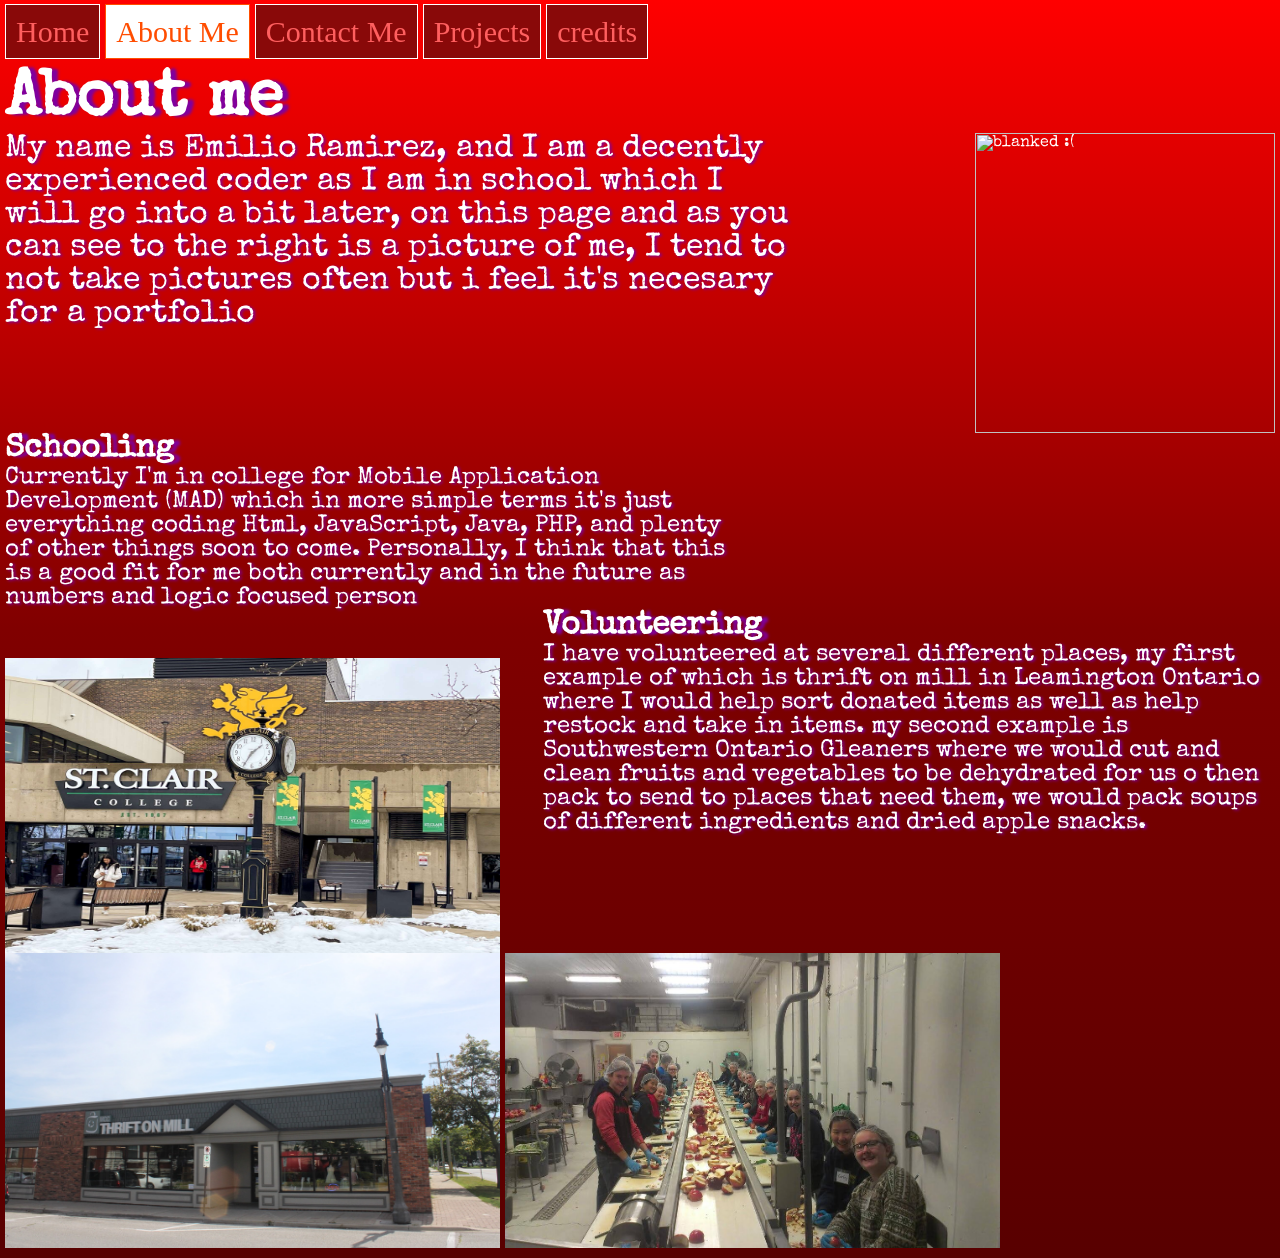
==== about_me.html @ d02dacc6 "funny discripter" ====
<html lang="en">
<head>
    <title>About me</title>
    <link rel="stylesheet" href="css/clean.css">
    <link rel="stylesheet" href="css/basic.css">
</head>
<body>
    <header>
        <nav>
            <a href="siteHome.html">Home</a>
            <a style="color: rgb(255, 77, 0); background-color: white; border-color: rgb(255, 77, 0);" href="about_me.html">About Me</a>
            <a href="contact.html">Contact Me</a>
            <a href="projects.html">Projects</a>
            <a href="credits.html">credits</a>
        </nav>
    </header>
    <h1>About me</h1>
    <div style="border-style:hidden; border-color: black; border-width: 6px; height: 300px;">
        <p style="float: left; width: 800px; font-size: 200%">
            My name is Emilio Ramirez, and I am a decently experienced coder as I am in school which I will go into a bit later, on this page and as you can see to the right is a picture of me, I tend to not take pictures often but i feel it's necesary for a portfolio 
        </p>
        <img style="float: right; width: 300; height: 300;" src="images/me image.jpg" alt="blanked :(">
    </div>
    <div style="border-style:hidden; border-color: black; border-width: 6px; height: 225px;">
    <div style="float:left; width: 732px;">
    <h2>Schooling</h2>
    <p>Currently I'm in college for Mobile Application Development (MAD) which in more simple terms it's just everything coding Html, JavaScript, Java, PHP, and plenty of other things soon to come. Personally, I think that this is a good fit for me both currently and in the future as numbers and logic focused person   </p>
    </div>
    <div style="float:right; width: 732px;">
        <h2>Volunteering</h2>
        <p>I have volunteered at several different places, my first example of which is thrift on mill in Leamington Ontario where I would help sort donated items as well as help restock and take in items.  my second example is Southwestern Ontario Gleaners where we would cut and clean fruits and vegetables to be dehydrated for us o then pack to send to places that need them, we would pack soups of different ingredients and dried apple snacks.</p>
    </div>
    </div>
    <div>
        <img src="images/college-entrance-winter.jpg" alt="blanked :(" height="295" width="495">
        <img src="images/leamington.jpg" alt="blanked :(" height="295" width="495">
        <img src="images/default.jpg" alt="blanked :(" height="295" width="495">
    </div>

</body>
</html>
---- css/clean.css ----
*{
    font-size: 100%;
    color:rgb(255, 255, 255);
    padding: 0%;
    margin: 0%;
    border: 0px;
}
---- css/basic.css ----
@font-face {
    font-family: Special;
    src: url(../fonts/SpecialElite-Regular.ttf);
}
*{
    font-family: Special;
}
button{
    border: 1px;
    border-radius: 1px;
    border-color: black;
    background-color: none;
    color: black;
}
html{
    background-color: rgb(54, 54, 54);
}
h1{
    font-size: 400%;
}
h1,h2{
    text-shadow: 6px 1px 3px rgb(127, 0, 159);
}
nav>a,nav>a:active,nav>a:visited{
    text-decoration: none;
    color: rgb(255, 95, 95);
}
nav>a:hover{
    color: rgb(4, 255, 0);
    background-color: white;
    border-color: rgb(0, 160, 0);
}
nav>a {
    border-style: solid;
    border-color: rgb(255, 255, 255);
    border-width: 1px;
    background-color: rgb(137, 9, 9);
    padding: 10px;
    font-size: 30px;
    font-family: bungee;
}
body{
    background-image: linear-gradient(to bottom,rgb(255, 0, 0),rgb(128, 0, 0),rgb(88, 0, 0));
    padding: 5px;
}
header{
    margin-top: 10px;
    margin-bottom: 20px;
}
div>h2{
    font-size: 200%;

}
p{
    font-size: 150%;
    text-shadow: 2px 1px 3px rgb(127, 0, 159);
}
div>a,div>a:active,div>a:visited{
    text-shadow: 2px 1px 3px rgb(127, 0, 159);
    font-size: 150%;
}
div>a:hover{
    text-shadow: 2px 1px 10px rgb(8, 0, 108);
}
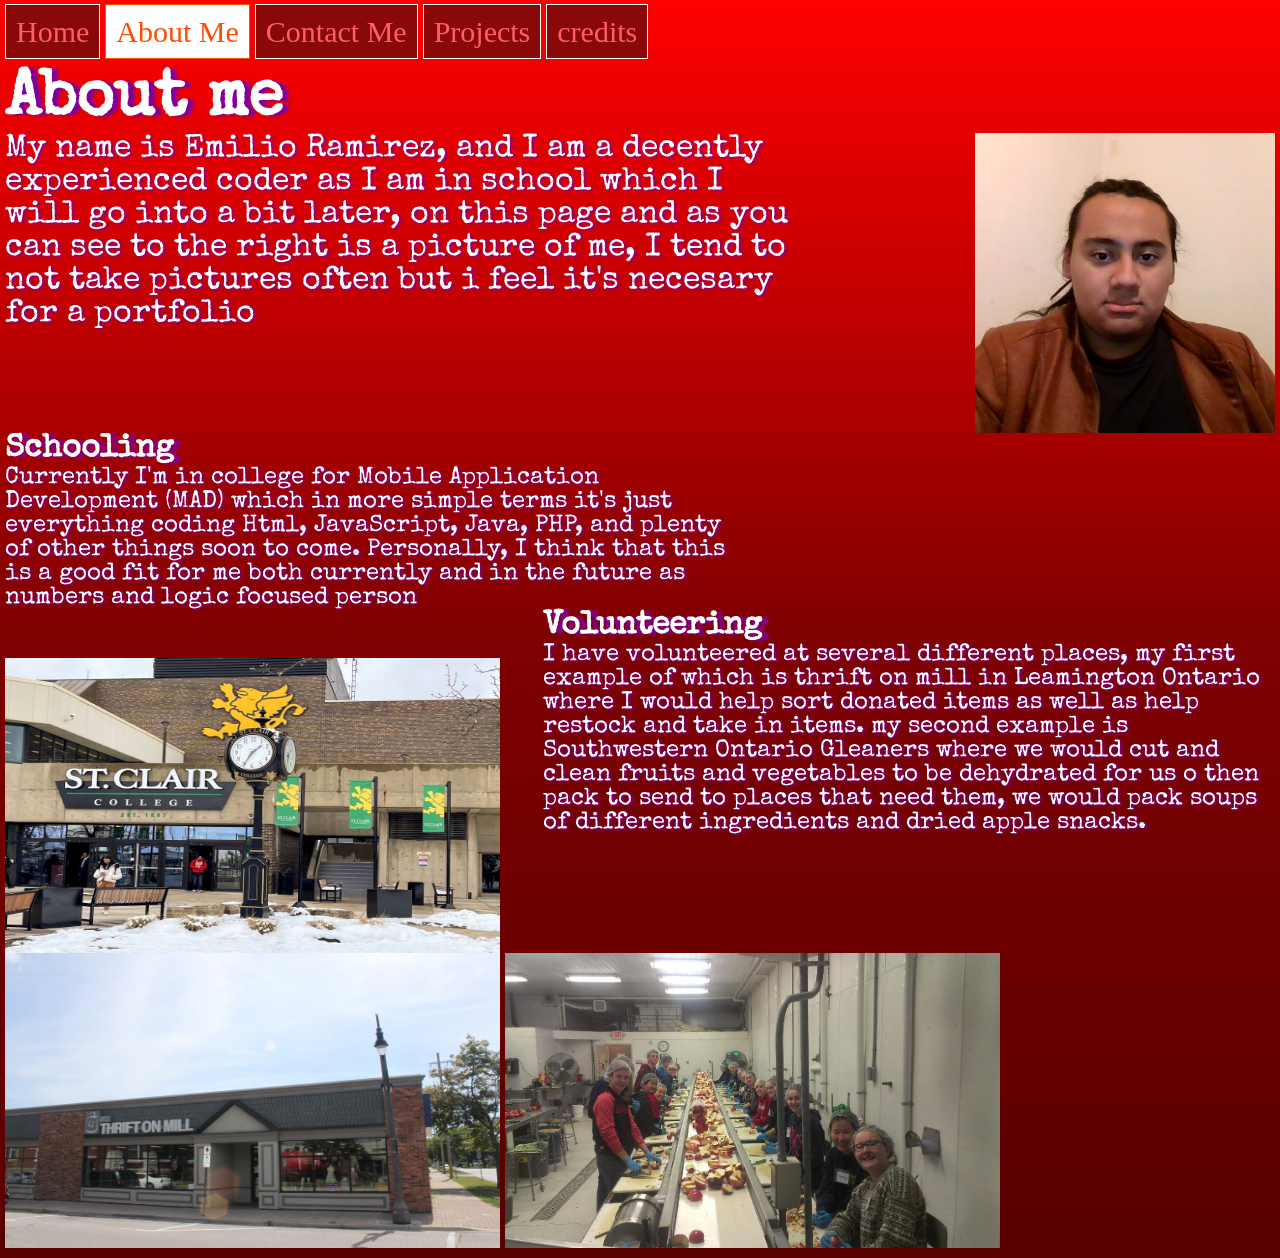
==== commit 6df61467: "Update about_me.html" ====
--- a/about_me.html
+++ b/about_me.html
@@ -7,7 +7,7 @@
 <body>
     <header>
         <nav>
-            <a href="siteHome.html">Home</a>
+            <a href="index.html">Home</a>
             <a style="color: rgb(255, 77, 0); background-color: white; border-color: rgb(255, 77, 0);" href="about_me.html">About Me</a>
             <a href="contact.html">Contact Me</a>
             <a href="projects.html">Projects</a>
@@ -19,7 +19,7 @@
         <p style="float: left; width: 800px; font-size: 200%">
             My name is Emilio Ramirez, and I am a decently experienced coder as I am in school which I will go into a bit later, on this page and as you can see to the right is a picture of me, I tend to not take pictures often but i feel it's necesary for a portfolio 
         </p>
-        <img style="float: right; width: 300; height: 300;" src="images/me image.jpg" alt="blanked :(">
+        <img style="float: right; width: 300; height: 300;" src="images/Bap.jpg" alt="blanked :(">
     </div>
     <div style="border-style:hidden; border-color: black; border-width: 6px; height: 225px;">
     <div style="float:left; width: 732px;">
@@ -38,4 +38,4 @@
     </div>
 
 </body>
-</html>+</html>
